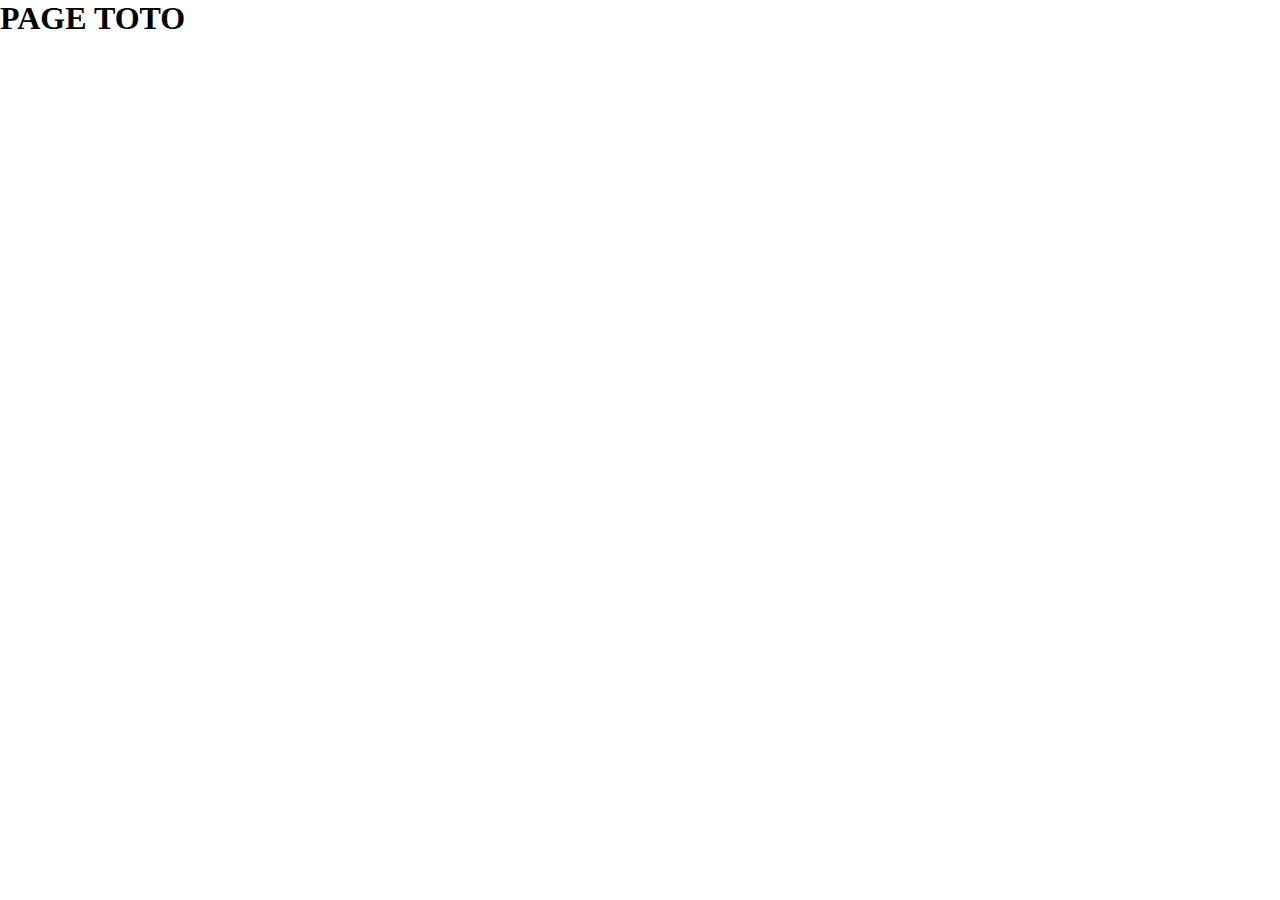
==== p1.html @ 86289982 "v1" ====
<!doctype html>
<html lang="fr">
<head>
  <meta charset="utf-8">
  <title>Titre de la page</title>
  <link rel="stylesheet" href="stylep1.css">
  <script src="script.js"></script>
</head>
<body>
    <h1>PAGE TOTO</h1>

</body>
</html>
---- stylep1.css ----
:root {
    --primary-color: black;
    --secondary-color: black; 
}

* {
    margin: 0;
    padding: 0;
}

body {
    display: flex;
    flex-direction: column;
}

#menu-container {
    background: var(--primary-color);
    display: flex;
    justify-content: center;
    height: 150px;
}

#menu {
    background: var(--secondary-color);
    list-style-type: none;
    width: 70%;
    display: flex;
    justify-content: space-evenly;
    align-items: center;
}

.menu-item {
    text-align: center;
    text-decoration: none;
    font-size: 25px;
}

.menu-item li {
    color: white;
}

main {
    flex: 100vh;
}

.footer-container {
    height: 100px;
    background-color: black 
}
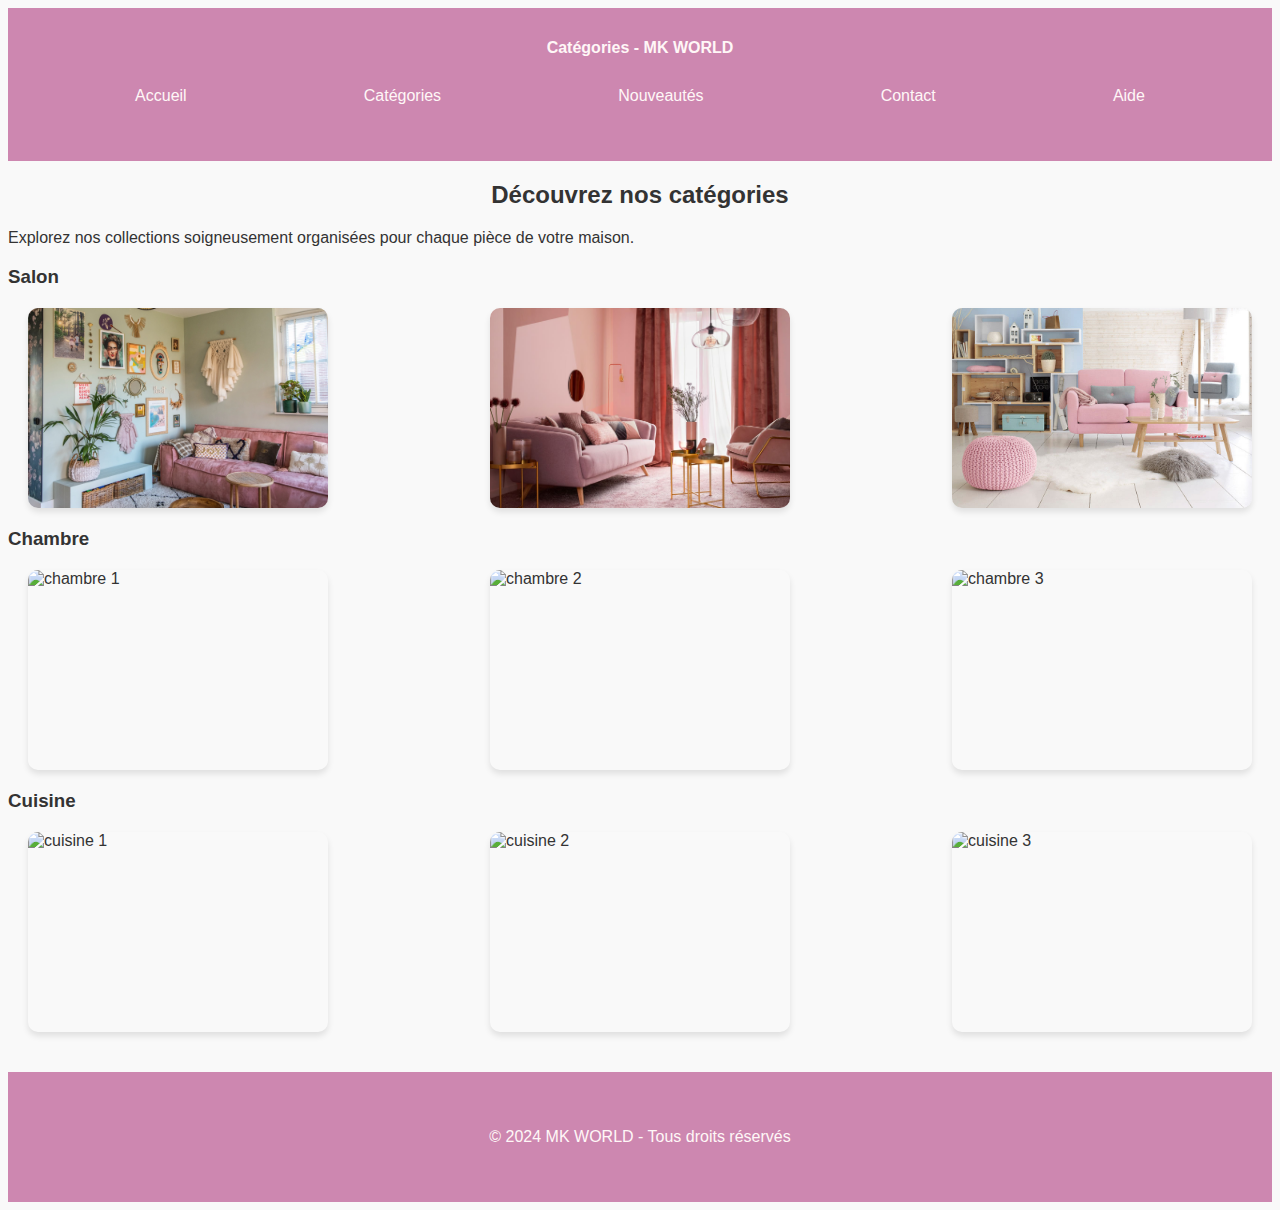
==== commit 5ad94945: "Site-Baribaud- last-version" ====
--- a/p1.html
+++ b/p1.html
@@ -2,12 +2,57 @@
 <html lang="fr">
 <head>
   <meta charset="utf-8">
-  <title>Titre de la page</title>
+  <title>MK WORLD - Catégories</title>
   <link rel="stylesheet" href="stylep1.css">
-  <script src="script.js"></script>
 </head>
 <body>
-    <h1>PAGE TOTO</h1>
+  <header>
+    <h1>Catégories - MK WORLD</h1>
+    <nav>
+        <ul>
+          <a href="./index.html" class="menu-item"><li>Accueil</li></a> 
+          <a href="./p1.html" class="menu-item"><li>Catégories</li></a> 
+          <a href="./p2.html" class="menu-item"><li>Nouveautés</li></a> 
+          <a href="./p3.html" class="menu-item"><li>Contact</li></a> 
+          <a href="./p4.html" class="menu-item"><li>Aide</li></a>  
+        </ul>
+    </nav>
+</header>
+
+<main>
+      <h2 style="text-align: center;">Découvrez nos catégories</h2>
+        <p>Explorez nos collections soigneusement organisées pour chaque pièce de votre maison. </p>
+
+            <h3>Salon</h3>
+            <div class="image-container">
+              <img src="pink deco.webp" alt="pink salon 1">
+              <img src="pink 2.jpg" alt="pink salon 2">
+              <img src="pink 3.jpg" alt="pink salon 3">
+            </div>
+  
+            <h3>Chambre</h3>
+            <div class="image-container-2">
+              <img src="chambre 1.jpg" alt="chambre 1">
+              <img src="chambre 2.jpg" alt="chambre 2">
+              <img src="chambre 3.jpg" alt="chambre 3">
+            </div>
+        
+            <h3>Cuisine</h3>
+            <div class="image-container-3">
+              <img src="cuisine 1.jpg" alt="cuisine 1">
+              <img src="cuisine 2.jpg" alt="cuisine 2">
+              <img src="cuisine 3.webp" alt="cuisine 3">
+            </div>
+            
+    </section>
+</main>
+
+<footer>
+    <p>&copy; 2024 MK WORLD - Tous droits réservés</p>
+
+</footer>
 
 </body>
-</html>+
+</html>
+
--- a/stylep1.css
+++ b/stylep1.css
@@ -1,49 +1,85 @@
 :root {
-    --primary-color: black;
-    --secondary-color: black; 
+    --primary-color: rgba(161, 20, 102, 0.498);
+    --secondary-color: rgb(255, 247, 247); 
+    --highlight-color: #740533; 
+    --text-color: #333333; 
 }
 
+
 * {
-    margin: 0;
+    margin: 20;
     padding: 0;
+    box-sizing: border-box;
+}             
+
+body {
+    font-family: Arial, sans-serif;
+    background-color: #f9f9f9; 
+    color: var(--text-color);   
 }
 
-body {
-    display: flex;
-    flex-direction: column;
+header {
+    background-color: var(--primary-color);  
+    color: var(--secondary-color);  
+    padding: 20px 0;
+    text-align: center;
 }
 
-#menu-container {
-    background: var(--primary-color);
-    display: flex;
-    justify-content: center;
-    height: 150px;
+header h1 {
+    font-size: 1rem; 
 }
 
-#menu {
-    background: var(--secondary-color);
-    list-style-type: none;
-    width: 70%;
+
+nav ul {
     display: flex;
+    list-style: none;
+    margin-top: 10px;
     justify-content: space-evenly;
-    align-items: center;
 }
 
-.menu-item {
-    text-align: center;
+nav ul a {
+    color: var(--secondary-color);
     text-decoration: none;
-    font-size: 25px;
+    padding: 20px 50px;
+    font-size: 1rem;
 }
 
-.menu-item li {
-    color: white;
+nav ul a:hover {
+    background-color: var(--highlight-color); 
 }
 
-main {
-    flex: 100vh;
+
+
+footer {
+    text-align: center;
+    background-color: var(--primary-color);
+    color: var(--secondary-color);
+    padding: 40px;
+    margin-top: 40px;
 }
 
-.footer-container {
-    height: 100px;
-    background-color: black 
-}+.image-container, .image-container-2, .image-container-3 {
+    display: flex; 
+    justify-content: space-between; 
+    align-items: center;
+    margin: 20px;
+}
+
+.image-container img, .image-container-2 img, .image-container-3 img {
+    width: 300px; 
+    height: 200px; 
+    object-fit: cover; 
+    border-radius: 10px; 
+    box-shadow: 0 4px 6px rgba(0, 0, 0, 0.1); 
+    transition: transform 0.3s, border 0.3s; 
+}
+
+.image-container img:hover, .image-container-2 img:hover, .image-container-3 img:hover {
+    transform: scale(1.1); 
+    border: 2px solid rgb(9, 9, 9);
+    cursor: pointer; 
+}
+
+
+
+
